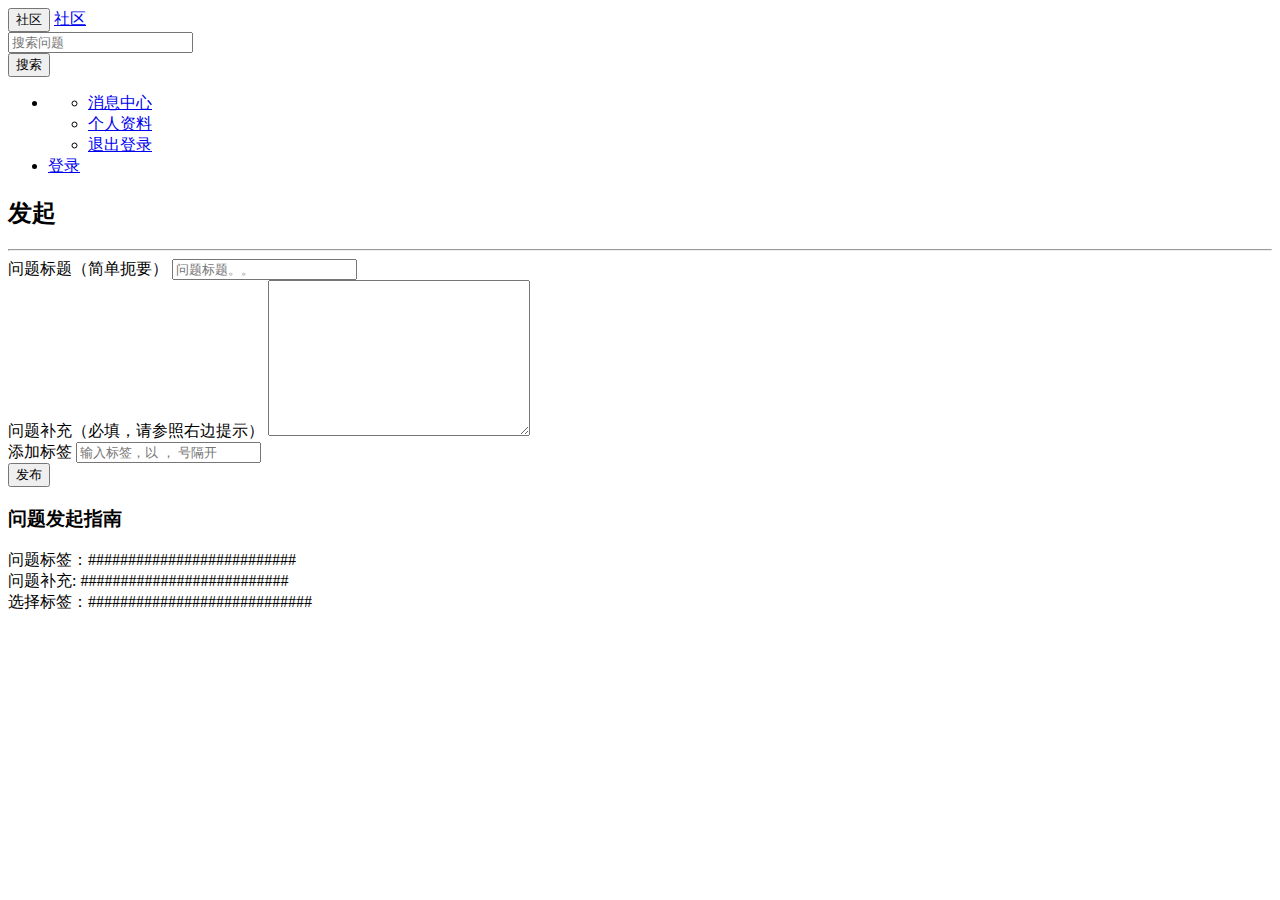
==== src/main/resources/templates/publish.html @ 94c509e9 "2019-08-07:王完成登录cookie,bootstrap页面" ====
<!DOCTYPE HTML>
<html xmlns:th="http://www.thymeleaf.org">
<head>
    <title>发布</title>
    <meta http-equiv="Content-Type" content="text/html; charset=UTF-8"/>
    <link rel="stylesheet" href="css/bootstrap.min.css">
    <link rel="stylesheet" href="css/bootstrap-theme.min.css">

    <script src="js/bootstrap.min.js" type="application/javascript"></script>
    <script src="js/jquery-1.12.4.min.js" type="application/javascript"></script>
    <link rel="stylesheet" href="css/community.css">
</head>
<body>
<nav class="navbar navbar-default">
    <div class="container-fluid">
        <!-- Brand and toggle get grouped for better mobile display -->
        <div class="navbar-header">
            <button type="button" class="navbar-toggle collapsed" data-toggle="collapse"
                    data-target="#bs-example-navbar-collapse-1" aria-expanded="false">
                    <span class="sr-only">社区</span>
            </button>
            <a class="navbar-brand" href="#">社区</a>
        </div>

        <!-- Collect the nav links, forms, and other content for toggling -->
        <div class="collapse navbar-collapse" id="bs-example-navbar-collapse-1">
            <form class="navbar-form navbar-left">
                <div class="form-group">
                    <input type="text" class="form-control" placeholder="搜索问题">
                </div>
                <button type="submit" class="btn btn-default">搜索</button>
            </form>
            <ul class="nav navbar-nav navbar-right">
                <li class="dropdown" th:if="${session.user!=null}">
                    <a href="#" class="dropdown-toggle" data-toggle="dropdown" role="button" aria-haspopup="true"
                       aria-expanded="false" th:text="${session.user.getName()}"> <span class="caret"></span></a>
                    <ul class="dropdown-menu">
                        <li><a href="#">消息中心</a></li>
                        <li><a href="#">个人资料</a></li>
                        <li><a href="#">退出登录</a></li>
                    </ul>
                </li>
                <li th:if="${session.user == null}"><a href="https://github.com/login/oauth/authorize?client_id=67261fb068a8655fe52b&redirect_uri=http://localhost:8887/callback&scope=user&state=1">登录</a></li>

            </ul>
        </div><!-- /.navbar-collapse -->
    </div><!-- /.container-fluid -->
</nav>

<div class="container-fluid main">
    <div class="row">
        <div class="col-lg-9 col-md-12 col-sm-12" >
            <h2><span class="glyphicon glyphicon-plus" aria-hidden="true"></span>发起</h2>
            <hr>

            <form action="">
                <div class="form-group">
                    <label for="title">问题标题（简单扼要）</label>
                    <input type="" class="form-control" id="title" placeholder="问题标题。。">
                </div>
                <div class="form-group">
                    <label for="title">问题补充（必填，请参照右边提示）</label>
                    <textarea name="description" id="description" class="form-control" cols="30" rows="10"></textarea>
                </div>
                <div class="form-group">
                    <label for="title">添加标签</label>
                    <input type="text" class="form-control" id="tag" name="tag" placeholder="输入标签，以 ， 号隔开">
                </div>

                <button type="submit" class="btn btn-success btn-publish">发布</button>

            </form>
        </div>
        <div class="col-lg-3 col-md-12 col-sm-12" >
            <h3>问题发起指南</h3>
            问题标签：##########################<br>
            问题补充: ##########################<br>
            选择标签：############################<br>
        </div>
    </div>
</div>


</body>
</html>
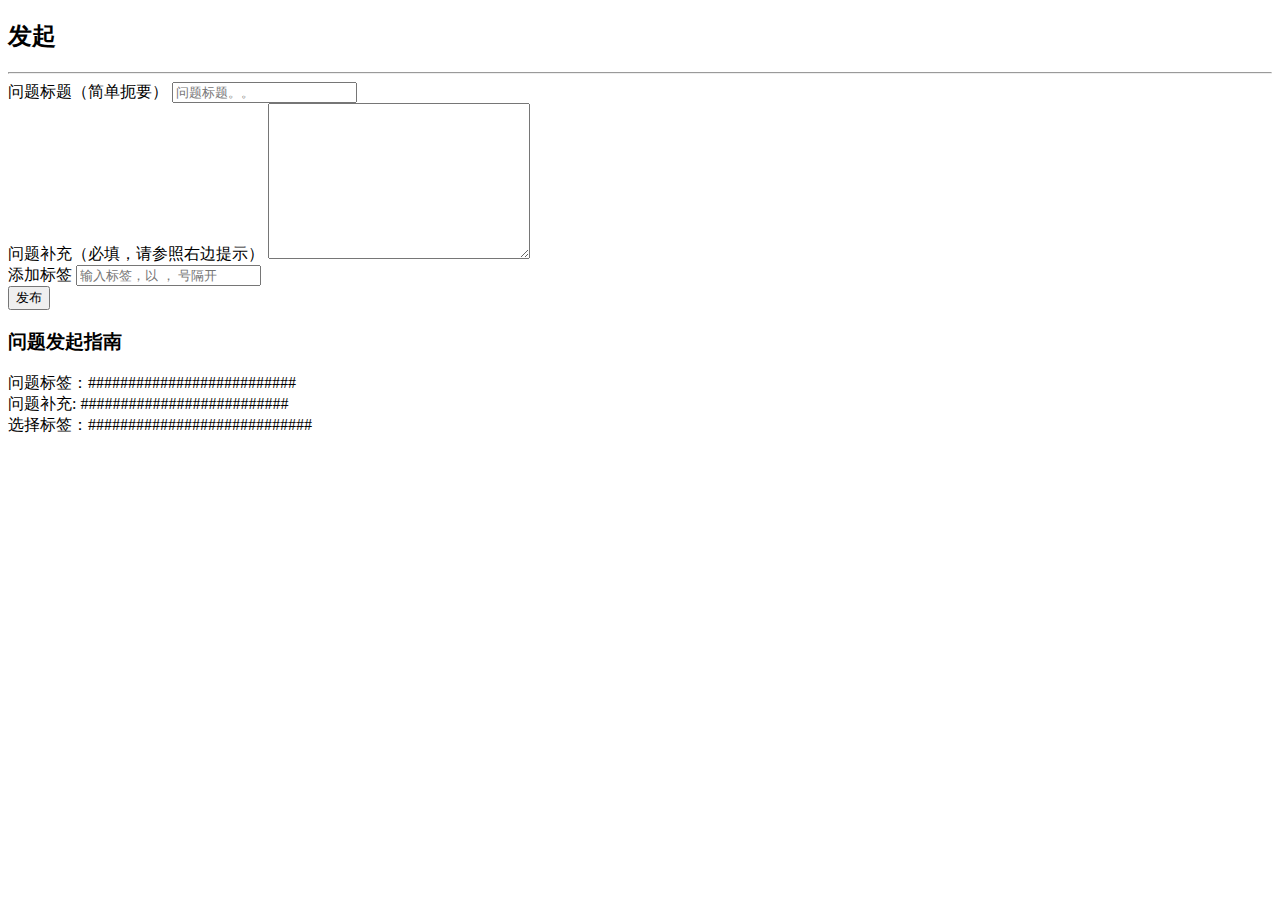
==== commit 3eed609e: "login,count" ====
--- a/src/main/resources/templates/publish.html
+++ b/src/main/resources/templates/publish.html
@@ -3,49 +3,14 @@
 <head>
     <title>发布</title>
     <meta http-equiv="Content-Type" content="text/html; charset=UTF-8"/>
-    <link rel="stylesheet" href="css/bootstrap.min.css">
-    <link rel="stylesheet" href="css/bootstrap-theme.min.css">
-
-    <script src="js/bootstrap.min.js" type="application/javascript"></script>
-    <script src="js/jquery-1.12.4.min.js" type="application/javascript"></script>
-    <link rel="stylesheet" href="css/community.css">
+    <link rel="stylesheet" href="/css/bootstrap.min.css">
+    <link rel="stylesheet" href="/css/bootstrap-theme.min.css">
+    <link rel="stylesheet" href="/css/community.css">
+    <script src="/js/jquery-1.12.4.min.js" type="application/javascript"></script>
+    <script src="/js/bootstrap.min.js" type="application/javascript"></script>
 </head>
 <body>
-<nav class="navbar navbar-default">
-    <div class="container-fluid">
-        <!-- Brand and toggle get grouped for better mobile display -->
-        <div class="navbar-header">
-            <button type="button" class="navbar-toggle collapsed" data-toggle="collapse"
-                    data-target="#bs-example-navbar-collapse-1" aria-expanded="false">
-                    <span class="sr-only">社区</span>
-            </button>
-            <a class="navbar-brand" href="#">社区</a>
-        </div>
-
-        <!-- Collect the nav links, forms, and other content for toggling -->
-        <div class="collapse navbar-collapse" id="bs-example-navbar-collapse-1">
-            <form class="navbar-form navbar-left">
-                <div class="form-group">
-                    <input type="text" class="form-control" placeholder="搜索问题">
-                </div>
-                <button type="submit" class="btn btn-default">搜索</button>
-            </form>
-            <ul class="nav navbar-nav navbar-right">
-                <li class="dropdown" th:if="${session.user!=null}">
-                    <a href="#" class="dropdown-toggle" data-toggle="dropdown" role="button" aria-haspopup="true"
-                       aria-expanded="false" th:text="${session.user.getName()}"> <span class="caret"></span></a>
-                    <ul class="dropdown-menu">
-                        <li><a href="#">消息中心</a></li>
-                        <li><a href="#">个人资料</a></li>
-                        <li><a href="#">退出登录</a></li>
-                    </ul>
-                </li>
-                <li th:if="${session.user == null}"><a href="https://github.com/login/oauth/authorize?client_id=67261fb068a8655fe52b&redirect_uri=http://localhost:8887/callback&scope=user&state=1">登录</a></li>
-
-            </ul>
-        </div><!-- /.navbar-collapse -->
-    </div><!-- /.container-fluid -->
-</nav>
+<div th:replace="navigation :: nav"></div>
 
 <div class="container-fluid main">
     <div class="row">
@@ -53,22 +18,31 @@
             <h2><span class="glyphicon glyphicon-plus" aria-hidden="true"></span>发起</h2>
             <hr>
 
-            <form action="">
+            <form action="/publish" method="post">
+                <input type="hidden" name="id" th:value="${id}">
                 <div class="form-group">
                     <label for="title">问题标题（简单扼要）</label>
-                    <input type="" class="form-control" id="title" placeholder="问题标题。。">
+                    <input th:value="${title}" type="text" class="form-control" id="title" name="title" placeholder="问题标题。。">
                 </div>
                 <div class="form-group">
-                    <label for="title">问题补充（必填，请参照右边提示）</label>
-                    <textarea name="description" id="description" class="form-control" cols="30" rows="10"></textarea>
+                    <label for="description">问题补充（必填，请参照右边提示）</label>
+                    <textarea th:text="${description}" name="description" id="description" class="form-control" cols="30" rows="10"></textarea>
                 </div>
                 <div class="form-group">
-                    <label for="title">添加标签</label>
-                    <input type="text" class="form-control" id="tag" name="tag" placeholder="输入标签，以 ， 号隔开">
+                    <label for="tag">添加标签</label>
+                    <input type="text" th:value="${tag}" class="form-control" id="tag" name="tag" placeholder="输入标签，以 ， 号隔开">
                 </div>
 
-                <button type="submit" class="btn btn-success btn-publish">发布</button>
-
+                <div class="container-fluid main">
+                    <div class="row">
+                        <div class="col-lg-9 col-md-12 col-sm-12 col-xs-12" >
+                                <div class=" alert alert-danger col-lg-9 col-md-12 col-sm-12 col-xs-12" th:text="${error}" th:if="${error!=null}"></div>
+                        </div>
+                        <div class="col-lg-3 col-md-12 col-sm-12 col-xs-12">
+                            <button type="submit" class="btn btn-success btn-publish">发布</button>
+                        </div>
+                    </div>
+                </div>
             </form>
         </div>
         <div class="col-lg-3 col-md-12 col-sm-12" >
